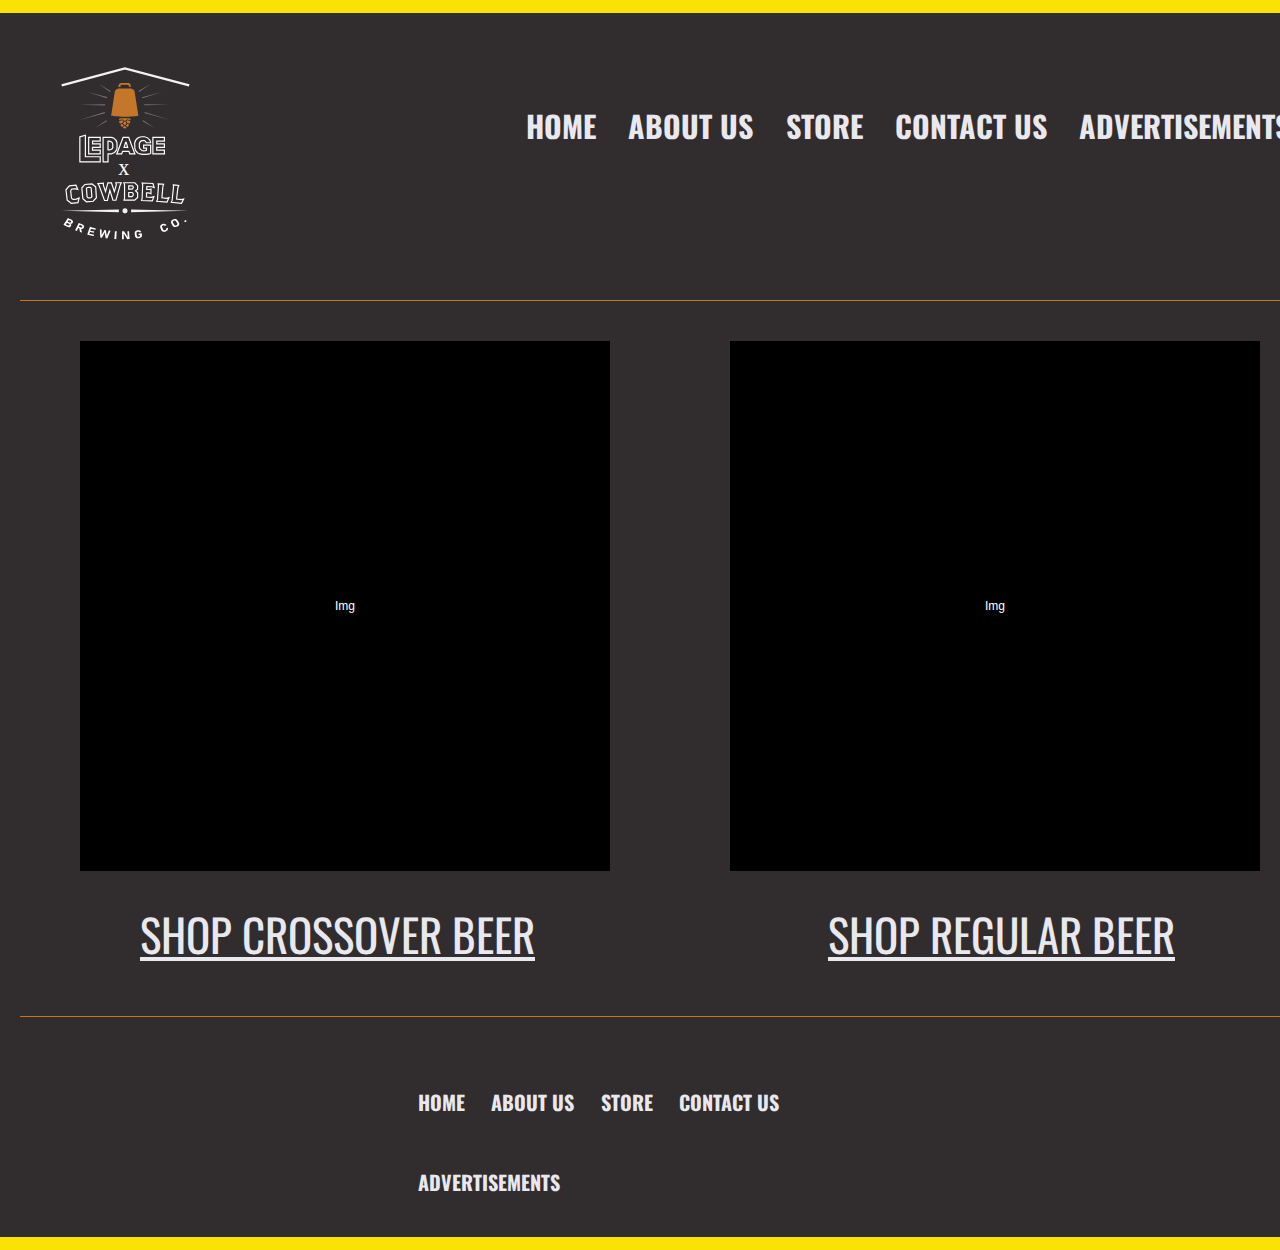
==== shop.html @ 06faf811 "updating code" ====
<!DOCTYPE html>
<html lang="en">
<head>
	<meta charset="utf-8">
	<link rel="stylesheet" type="text/css" href="css/reset.css">
	<link rel="stylesheet" type="text/css" href="css/main.css">
	<link rel="preconnect" href="https://fonts.gstatic.com">
	<link href="https://fonts.googleapis.com/css2?family=Oswald&display=swap" rel="stylesheet">
	<link rel="preconnect" href="https://fonts.gstatic.com">
	<link href="https://fonts.googleapis.com/css2?family=Sawarabi+Mincho&display=swap" rel="stylesheet">
	<title>Shop Page</title>
	
</head>
<body>
	<section class="Bar"><h2 class="hidden">Top</h2></section>
	<h2 class="hidden">Logo</h2>
	<div id="siteContainer">

		<!--Header Start-->

		<header id="mainHeader">
			<div id="logo"><img src="images/logo-for-web.svg" width="170" height="200" alt="logo"></div>

		<h2 class="hidden">Nav</h2>
            <nav id="mainNav">
            <ul>
            <li class="navtext"><a href="index.html">HOME</a></li>
            <li class="navtext"><a href="About.html">ABOUT US</a></li>
            <li class="navtext"><a href="shop.html">STORE</a></li>
            <li class="navtext"><a href="contact.html">CONTACT US</a></li>
            <li class="navtext"><a href="ad-page.html">ADVERTISEMENTS</a></li>
            </ul>      
        </nav>
		</header>
		<!--Header End-->


		<!--Main Start-->

		<section id="products">
			<h2 class="hidden">Product Pictures</h2>
			<div class="productImg"><p>Img</p></div>
			<div class="productImg"><p>Img</p></div>
		</section>


		<h2 class="hidden">Product Links</h2>
		<ul id="shopText">
			<li class="shopLinks"><a href="#">Shop Crossover Beer</a></li>
			<li class="shopLinks"><a href="#">Shop Regular Beer</a></li>
		</ul>

		<div id="line"></div>

		<!--Main End-->


		<!--Footer-->
		<footer id="footer">
        	<h2 class="hidden">Bottom Nav</h2>
            <nav id="footerNav">
            <ul>
            <li class="navtextFooter"><a href="index.html">HOME</a></li>
            <li class="navtextFooter"><a href="About.html">ABOUT US</a></li>
            <li class="navtextFooter"><a href="shop.html">STORE</a></li>
            <li class="navtextFooter"><a href="Contact.html">CONTACT US</a></li>
            <li class="navtextFooter"><a href="ad-page.html">ADVERTISEMENTS</a></li>
            </ul>      
        </nav>
        </footer>
        <!--Footer End-->

	</div>
	<section class="Bar"><h2 class="hidden">Bottom</h2></section>

	<script type="text/javascript" src="js/main.js"></script>

</body>
</html>
---- css/main.css ----
@charset "UTF-8" ;

.hidden {
	display: none;
}

body {
	font-family: Helvetica, Arial, sans-serif;
	font-size: 12px;
	color: #333;
	background-color: #312d2e;
}

/*---------------------------------------------Header---------------------------------------------*/

.Bar {
	background-color: #fae205;
	height: 13px;
}

#siteContainer {
	margin: 0 auto;
	width: 1300px;
	padding-left: 20px;
	padding-right: 20px;
	background-color: #312d2e;
}

#mainHeader {
	margin-top: 25px;
	padding-bottom: 40px;
	display: flex;
	flex-direction: row;
  	justify-content: flex-start;
	border-bottom: solid 1px #C37628;
}

#logo {
	padding-top: 20px;
	padding-left: 20px;
	width: 170px;
}

#mainNav {
	margin-left: 300px;
	padding-top: 15px;
	width: 900px;
	position: relative;
	/*background-color: #bf1700;*/
}


nav a {
	position: relative;
	color: #e8e8ee;
	text-transform: uppercase;
	text-decoration: none;
	transition: color .4s ease-out;

}

nav a::after {
	border-radius: 1em;
	border-top: .1em solid #e8e8ee;
	content: "";
	position: absolute;
		right: 100%;
		bottom: .14em;
		left: 0;
	transition: right .2s cubic-bezier(0,.5,0,1),
			border-color .4s ease-out;

}

nav a:hover {
	text-decoration: none;
	color: #ffde42;
	
}

nav a:hover::after {
	border-color: #ffde42;
	transform-origin: right bottom;
	right: 0;

				
}

.navtext {
	
    text-align:center;
    vertical-align:top;
    display:inline-block;
    padding: 8px; 
    margin-left: 8px;
    margin-right: 5px;
    margin-top: 50px;
    font-size: 30px;
    font-family: Oswald, Helvetica, sans-serif;
    font-weight: bold;
}


/*Header End*/


/*---------------------------------------------Footer---------------------------------------------*/

#footer {
	margin-top: 20px;
	padding-bottom: 40px;
	display: flex;
	flex-direction: row;
  	justify-content: flex-start;
}

#footerNav {
	margin-left: 385px;
	width: 520px;
	/*background-color: #bf1700;*/
}

.navtextFooter {
	
    text-align:center;
    vertical-align:top;
    display:inline-block;
    padding: 5px; 
    margin-left: 8px;
    margin-right: 5px;
    margin-top: 50px;
    font-size: 20px;
    font-family: Oswald, Helvetica, sans-serif;
    font-weight: bold;
}

/*Footer End*/


/*---------------------------------------------Shop Page---------------------------------------------*/

#products {
	margin-top: 40px;
	padding-left: 60px;
	padding-right: 60px;
    display: flex;
    flex-direction: row;
    justify-content: space-between;
    padding-bottom: 40px;
}

.productImg {
	width: 530px;
	background-color: #000;
}

.productImg p {
	line-height: 530px;
	text-align: center;
	color: #fff;
}


#shopText {
	display: flex;
    flex-direction: row;
    justify-content: space-between;
	text-align: center;
	color: #312d2e;
	font-size: 45px;
	font-family: Oswald, Helvetica, sans-serif;
	padding-left: 120px;
	padding-right: 145px;
	
}

#shopText a {
	color: #e8e8ee;
	text-transform: uppercase; 
}

#shopText a:hover {
	color: #ffde42;
	text-decoration: underline;
}

#line {
	border-bottom: solid 1px #c37628;
	padding: 30px;
}

/*Shop End*/
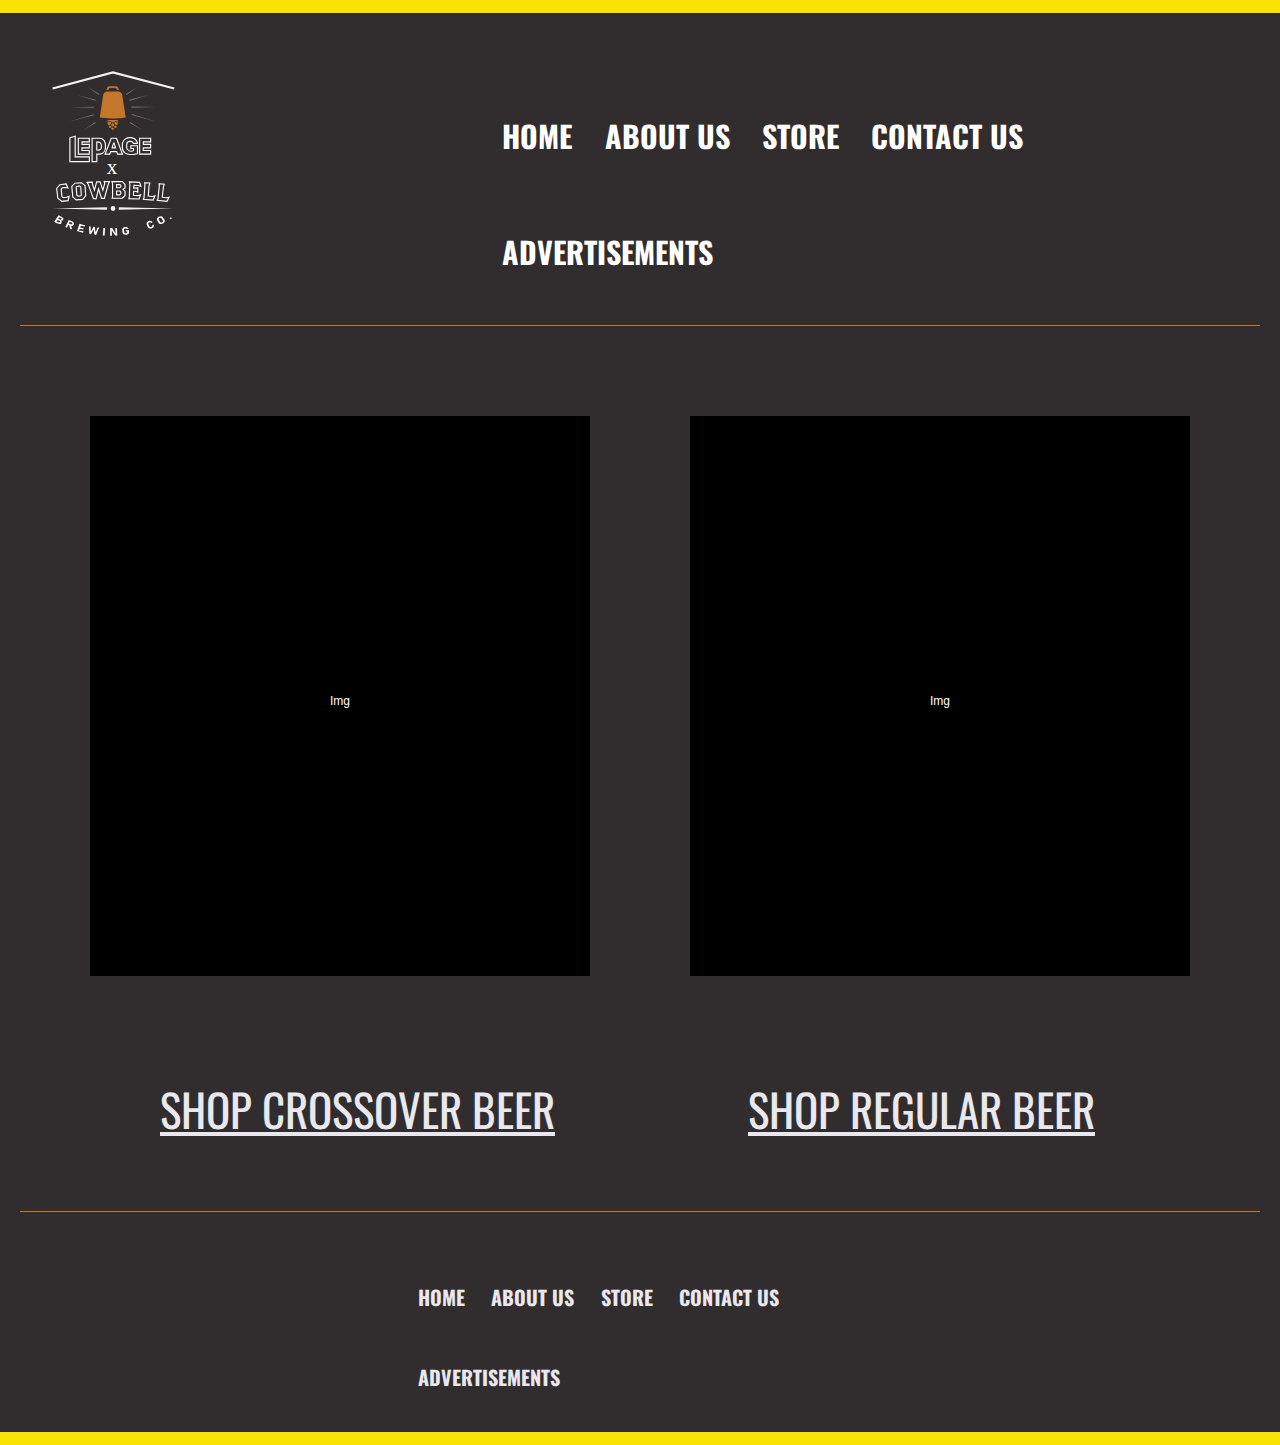
==== commit 249e0892: "adding" ====
--- a/shop.html
+++ b/shop.html
@@ -2,13 +2,14 @@
 <html lang="en">
 <head>
 	<meta charset="utf-8">
+	<meta name="viewport" content="width=device=width, initial-scale=1.0">
 	<link rel="stylesheet" type="text/css" href="css/reset.css">
 	<link rel="stylesheet" type="text/css" href="css/main.css">
 	<link rel="preconnect" href="https://fonts.gstatic.com">
 	<link href="https://fonts.googleapis.com/css2?family=Oswald&display=swap" rel="stylesheet">
 	<link rel="preconnect" href="https://fonts.gstatic.com">
 	<link href="https://fonts.googleapis.com/css2?family=Sawarabi+Mincho&display=swap" rel="stylesheet">
-	<title>Shop Page</title>
+	<title>Basic Responsive Layout</title>
 	
 </head>
 <body>
@@ -29,8 +30,20 @@
             <li class="navtext"><a href="shop.html">STORE</a></li>
             <li class="navtext"><a href="contact.html">CONTACT US</a></li>
             <li class="navtext"><a href="ad-page.html">ADVERTISEMENTS</a></li>
-            </ul>      
-        </nav>
+            </ul>  
+
+       <button id="button"></button> 
+        <div id="burgerCon">
+        	 <ul id="menu">
+        	 	<li class="actionButton"><a href="index.html">HOME</a></li>
+            	<li class="actionButton"><a href="About.html">ABOUT US</a></li>
+            	<li class="actionButton"><a href="shop.html">STORE</a></li>
+           		<li class="actionButton"><a href="contact.html">CONTACT US</a></li>
+            	<li class="actionButton"><a href="ad-page.html">ADVERTISEMENTS</a></li>
+        	 </ul>
+         </div>
+   	 </nav>
+
 		</header>
 		<!--Header End-->
 
@@ -39,8 +52,9 @@
 
 		<section id="products">
 			<h2 class="hidden">Product Pictures</h2>
-			<div class="productImg"><p>Img</p></div>
-			<div class="productImg"><p>Img</p></div>
+			<div class="img productImg"><p>Img</p></div>
+			<div class="img productImg"><p>Img</p></div>
+			
 		</section>
 
 
--- a/css/main.css
+++ b/css/main.css
@@ -2,6 +2,14 @@
 
 .hidden {
 	display: none;
+}
+
+#siteContainer {
+	margin: 0 auto;
+	max-width: 640px;
+	padding-left: 20px;
+	padding-right: 20px;
+	background-color: #312d2e;
 }
 
 body {
@@ -11,19 +19,15 @@
 	background-color: #312d2e;
 }
 
+img, embed, object, video {
+	max-width: 100%;
+}
+
 /*---------------------------------------------Header---------------------------------------------*/
 
 .Bar {
 	background-color: #fae205;
 	height: 13px;
-}
-
-#siteContainer {
-	margin: 0 auto;
-	width: 1300px;
-	padding-left: 20px;
-	padding-right: 20px;
-	background-color: #312d2e;
 }
 
 #mainHeader {
@@ -42,11 +46,65 @@
 }
 
 #mainNav {
-	margin-left: 300px;
-	padding-top: 15px;
-	width: 900px;
+	
+}
+
+#menu {
+	
+}
+
+#actionButton {
+	
+}
+
+#button{
+	background: url(../images/hamburger-test.svg) center no-repeat;
+}
+
+#burgerCon {
+	margin-top: 20px;
+	display: none;
 	position: relative;
-	/*background-color: #bf1700;*/
+	left: 150px;
+}
+
+#burgerCon.slideToggle {
+	display: block;
+}
+
+#mainNav button {
+	background: url(../images/hamburger-test.svg) center no-repeat;
+	position: relative;
+	left: 100px;
+	border: 0px;
+	height: 20px;
+	width: 20px;
+	transition: all .1s ease;
+	background-color: #fae205;
+}	
+
+#mainNav button.expanded {
+	transform: rotate(90deg);
+	background-color: #fff;
+}
+
+#mainNav li a {
+	display: block;
+	padding: 10px 0 10px 0;
+	text-align: center;
+	color: #ffffff;
+}
+
+#mainNav li {
+	border-bottom: 1px solid #efefef;
+}
+
+#mainNav li:first-child {
+	border-top: 1px solid #efefef;
+} 
+
+#mainNav li:last-child {
+	margin-bottom: 10px;
 }
 
 
@@ -87,8 +145,161 @@
 }
 
 .navtext {
-	
-    text-align:center;
+	display: none;
+}
+
+
+/*Header End*/
+
+
+/*---------------------------------------------Footer---------------------------------------------*/
+
+#footer {
+	margin-top: 20px;
+	padding-bottom: 40px;
+	display: flex;
+	flex-direction: row;
+  	justify-content: flex-start;
+}
+
+#footerNav {
+	margin-left: 385px;
+	width: 520px;
+	/*background-color: #bf1700;*/
+}
+
+.navtextFooter {
+	display: none;
+}
+
+/*Footer End*/
+
+
+/*---------------------------------------------Shop Page---------------------------------------------*/
+
+#products {
+	margin-top: 40px;
+	padding-left: 20px;
+	padding-right: 20px;
+    display: flex;
+    flex-direction: column;
+    justify-content: space-between;
+    padding-bottom: 40px;
+}
+
+.productImg {
+	background-color: #000;
+	display: block;
+	flex-direction: row;
+	padding: 20px;
+	margin: 50px;
+	flex: 1 0 0;
+}
+
+
+.productImg p {
+	line-height: 225px;
+	text-align: center;
+	color: #fff;
+	flex: 1 0 0;
+}
+
+#shopText {
+	display: none;
+}
+
+#shopText a {
+	color: #e8e8ee;
+	text-transform: uppercase; 
+}
+
+#shopText a:hover {
+	color: #ffde42;
+	text-decoration: underline;
+}
+
+/*#links {
+    flex-direction: column;
+    justify-content: space-between;
+	text-align: center;
+	color: #312d2e;
+	font-size: 20px;
+	font-family: Oswald, Helvetica, sans-serif;
+	margin: 20px;
+}*/
+
+#line {
+	border-bottom: solid 1px #c37628;
+	padding: 30px;
+}
+
+/*Shop End*/
+
+
+@media screen and (min-width: 640px) { /*-----------------------Phone Display----------------------------*/
+
+	#siteContainer {
+	margin: 0 auto;
+	max-width: 1300px;
+	padding-left: 20px;
+	padding-right: 20px;
+	background-color: #312d2e;
+}
+
+	/*---------------------------------------------Header---------------------------------------------*/
+
+	/*#mainHeader {
+		flex: 1 1 auto;
+	}
+
+	#button {
+		display: none;
+	}*/
+
+	#mainNav {
+	margin-left: 300px;
+	padding-top: 15px;
+	width: 900px;
+	position: relative;
+	/*background-color: #bf1700;*/
+	}
+
+	nav a {
+	position: relative;
+	color: #e8e8ee;
+	text-transform: uppercase;
+	text-decoration: none;
+	transition: color .4s ease-out;
+
+	}
+
+	nav a::after {
+	border-radius: 1em;
+	border-top: .1em solid #e8e8ee;
+	content: "";
+	position: absolute;
+	right: 100%;
+	bottom: .14em;
+	left: 0;
+	transition: right .2s cubic-bezier(0,.5,0,1),
+	border-color .4s ease-out;
+
+	}
+
+	nav a:hover {
+	text-decoration: none;
+	color: #ffde42;
+	
+	}
+
+	nav a:hover::after {
+	border-color: #ffde42;
+	transform-origin: right bottom;
+	right: 0;				
+	}
+
+	.navtext {
+	text-align:center;
     vertical-align:top;
     display:inline-block;
     padding: 8px; 
@@ -98,13 +309,78 @@
     font-size: 30px;
     font-family: Oswald, Helvetica, sans-serif;
     font-weight: bold;
-}
-
-
-/*Header End*/
-
-
-/*---------------------------------------------Footer---------------------------------------------*/
+	}
+
+	#button {
+		display: none;
+	}
+
+	#burgerCon {
+		display: none;
+	}
+
+	#menu {
+		display: none;
+	}
+
+	#mainNav li {
+	border-bottom: none;	}	
+
+	#mainNav li:first-child {
+	border-top: none;
+	} 
+
+	#mainNav li:last-child {
+	margin-bottom: 0px;
+	}
+
+
+	/*#Header End*/
+
+	/*---------------------------------------------Shop Page---------------------------------------------*/
+
+	#products {
+		display: flex;
+		flex-direction: row;
+	}
+
+	.productImg {
+	width: 530px;
+	height: 520px;
+	background-color: #000;
+	display: block;
+	flex-direction: row;
+	padding: 20px;
+	margin: 50px;
+	}
+
+
+	.productImg p {
+	line-height: 530px;
+	text-align: center;
+	color: #fff;
+	}
+
+	/*.img {
+	flex-direction: column;
+	}*/
+
+	#shopText {
+	display: flex;
+    flex-direction: row;
+    justify-content: space-between;
+	text-align: center;
+	color: #312d2e;
+	font-size: 45px;
+	font-family: Oswald, Helvetica, sans-serif;
+	padding-left: 120px;
+	padding-right: 145px;
+	margin: 20px;
+    }
+
+    /*Shop End*/
+
+    /*---------------------------------------------Footer---------------------------------------------*/
 
 #footer {
 	margin-top: 20px;
@@ -137,59 +413,6 @@
 /*Footer End*/
 
 
-/*---------------------------------------------Shop Page---------------------------------------------*/
-
-#products {
-	margin-top: 40px;
-	padding-left: 60px;
-	padding-right: 60px;
-    display: flex;
-    flex-direction: row;
-    justify-content: space-between;
-    padding-bottom: 40px;
-}
-
-.productImg {
-	width: 530px;
-	background-color: #000;
-}
-
-.productImg p {
-	line-height: 530px;
-	text-align: center;
-	color: #fff;
-}
-
-
-#shopText {
-	display: flex;
-    flex-direction: row;
-    justify-content: space-between;
-	text-align: center;
-	color: #312d2e;
-	font-size: 45px;
-	font-family: Oswald, Helvetica, sans-serif;
-	padding-left: 120px;
-	padding-right: 145px;
-	
-}
-
-#shopText a {
-	color: #e8e8ee;
-	text-transform: uppercase; 
-}
-
-#shopText a:hover {
-	color: #ffde42;
-	text-decoration: underline;
-}
-
-#line {
-	border-bottom: solid 1px #c37628;
-	padding: 30px;
-}
-
-/*Shop End*/
-
-
-
+
+
+
